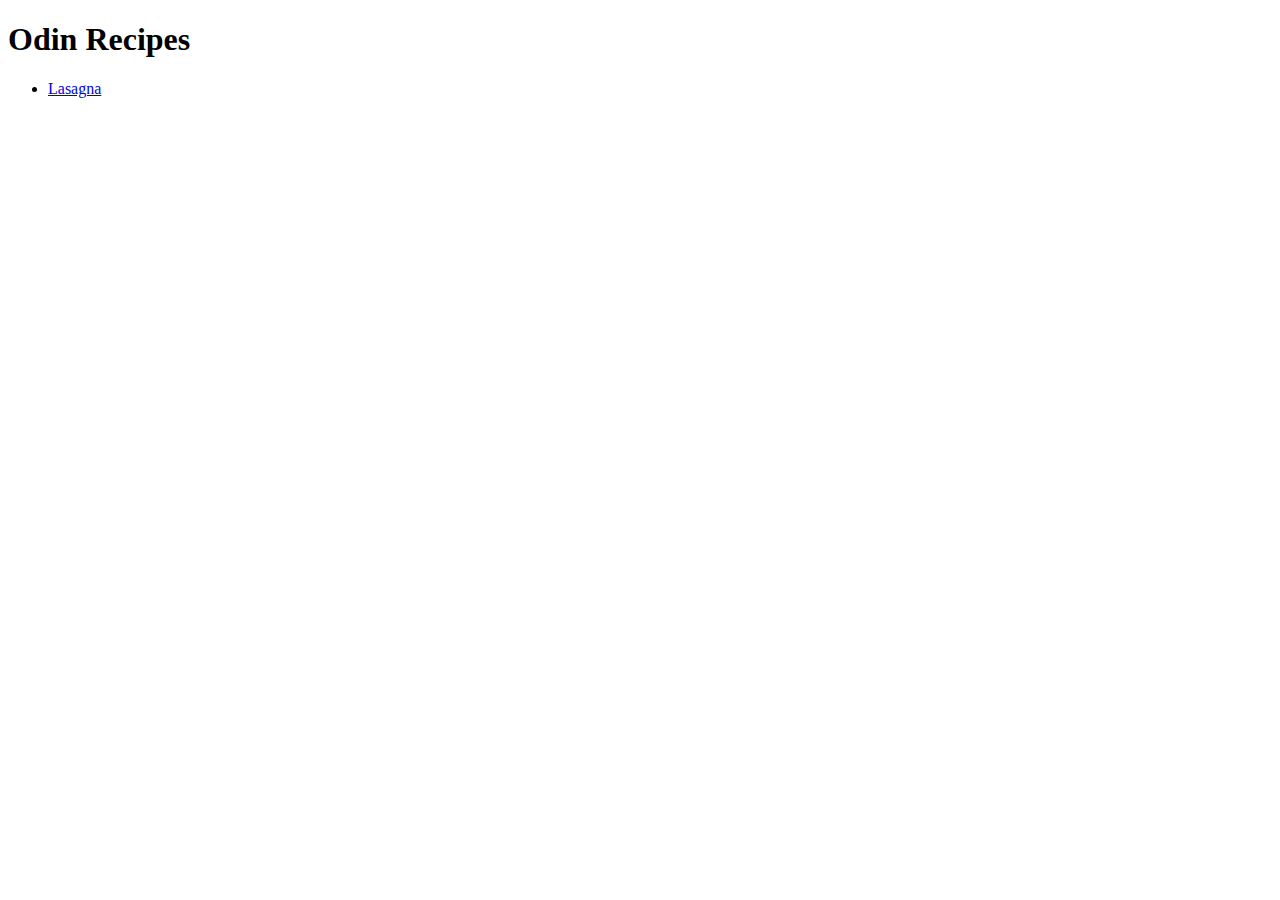
==== index.html @ c525163e "Completed lasagna.html recipe" ====
<!DOCTYPE html>
<html lang="en">
<head>
    <meta charset="UTF-8">
    <meta name="viewport" content="width=device-width, initial-scale=1.0">
    <title>Odin Recipes</title>
</head>
<body>
   <h1>Odin Recipes</h1> 
   <ul>
    <li><a href="recipes/lasagna.html">Lasagna</a></li>
   </ul>
</body>
</html>
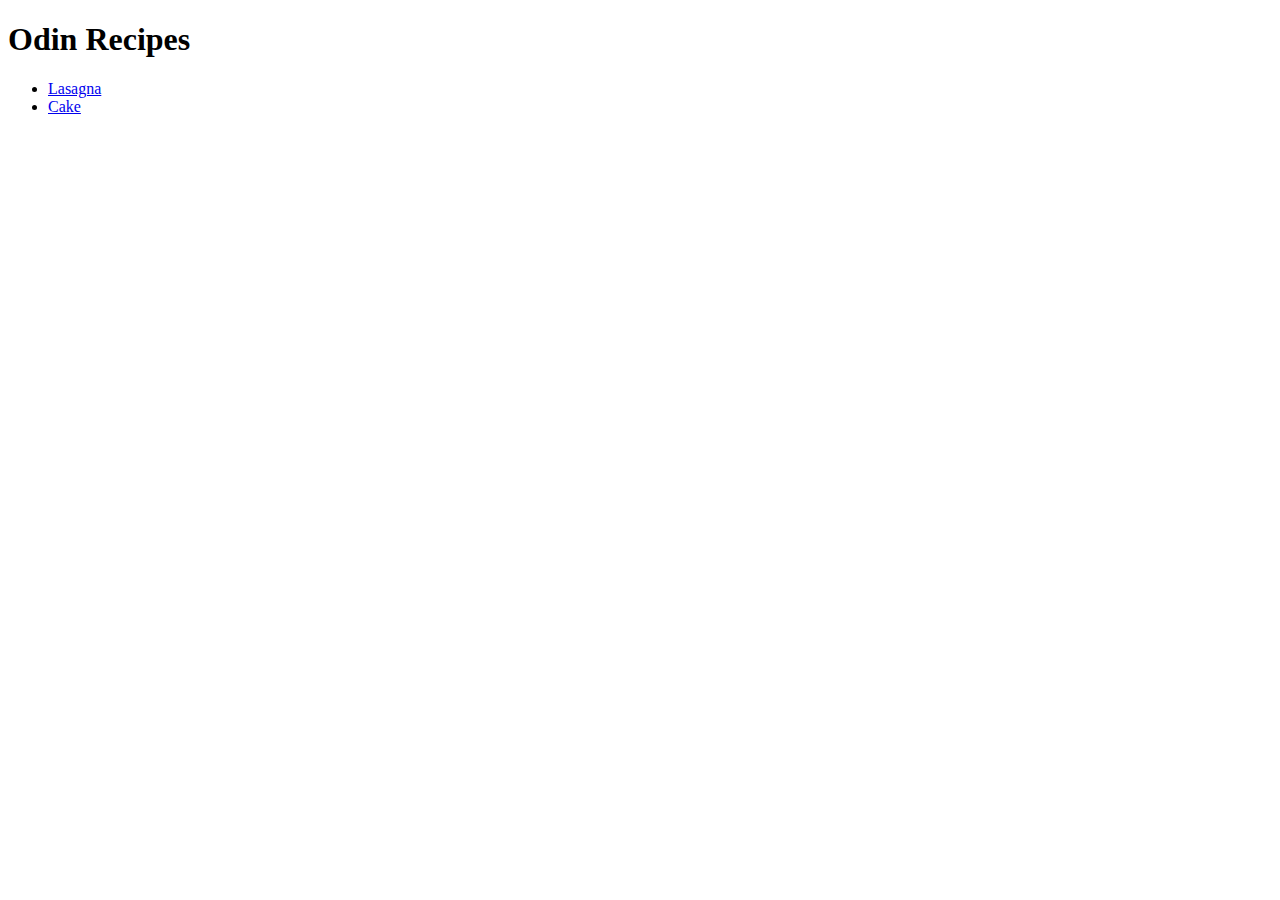
==== commit 403f7d5b: "Completed cake.html and added cake to index.html" ====
--- a/index.html
+++ b/index.html
@@ -9,6 +9,7 @@
    <h1>Odin Recipes</h1> 
    <ul>
     <li><a href="recipes/lasagna.html">Lasagna</a></li>
+    <li><a href="recipes/cake.html">Cake</a></li>
    </ul>
 </body>
 </html>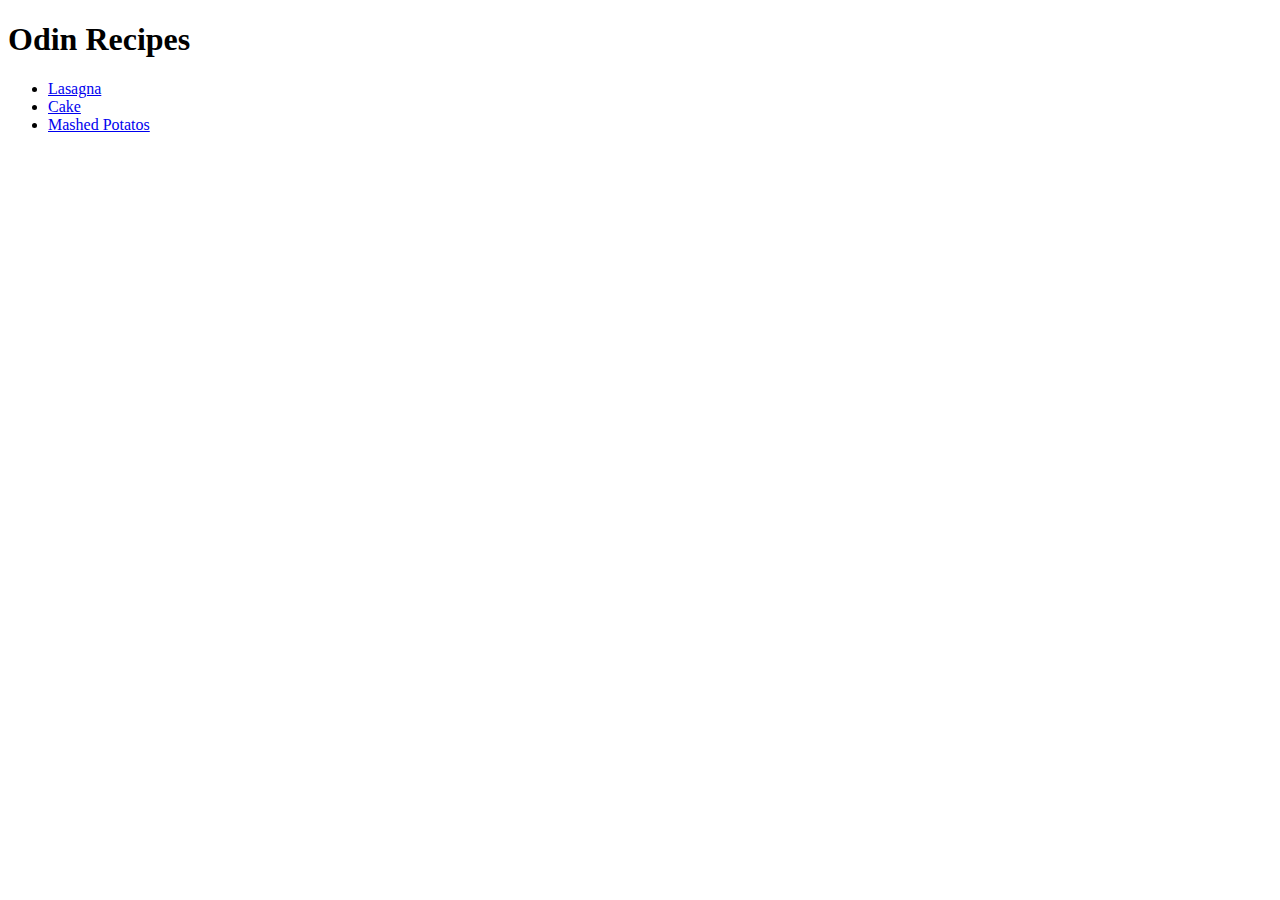
==== commit a0077eb2: "finished mashedPotatos.html" ====
--- a/index.html
+++ b/index.html
@@ -10,6 +10,7 @@
    <ul>
     <li><a href="recipes/lasagna.html">Lasagna</a></li>
     <li><a href="recipes/cake.html">Cake</a></li>
+    <li><a href="recipes/mashedPotatos.html">Mashed Potatos</a> </li>
    </ul>
 </body>
 </html>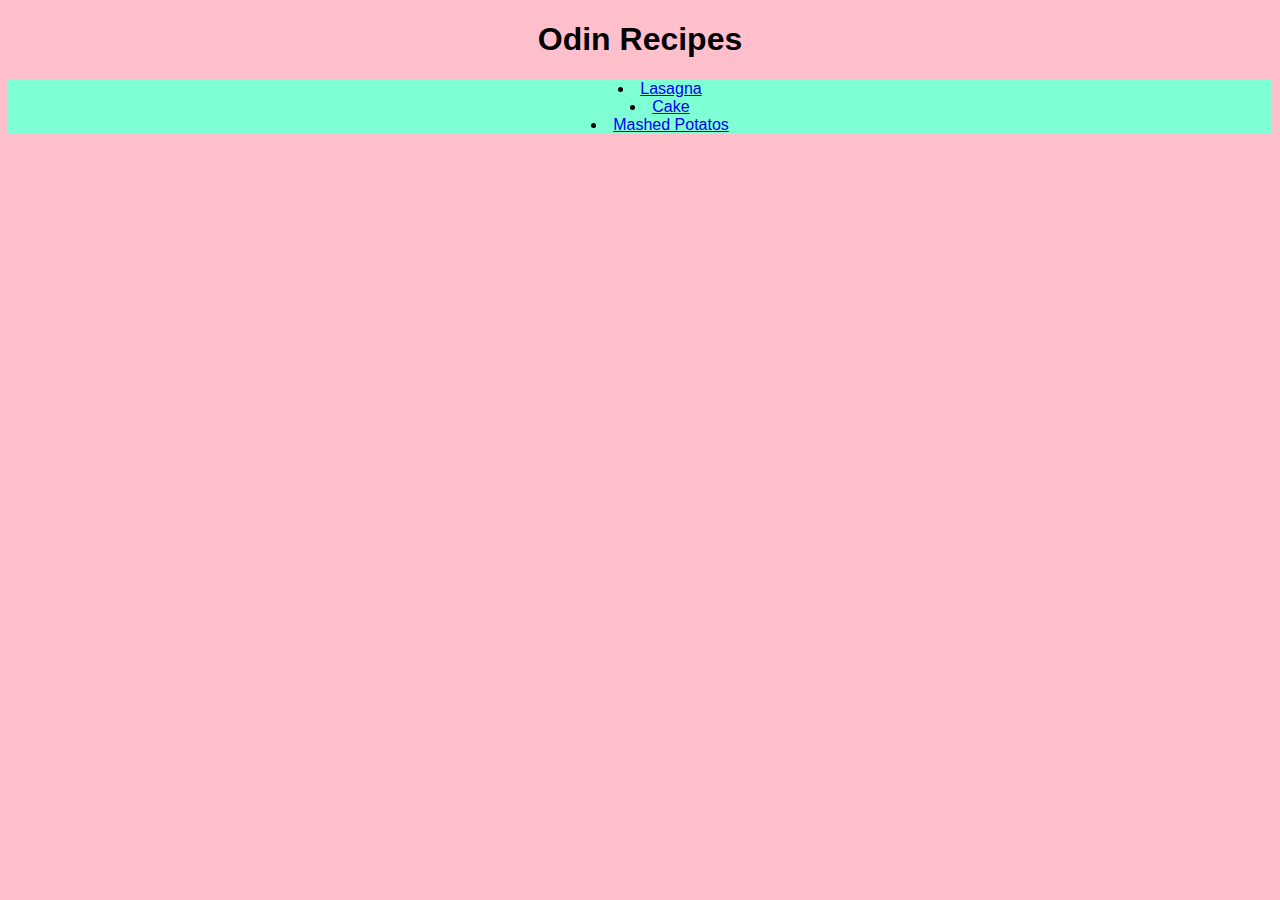
==== commit e82982fb: "added a style.css and added basic css to all pages" ====
--- a/index.html
+++ b/index.html
@@ -4,10 +4,11 @@
     <meta charset="UTF-8">
     <meta name="viewport" content="width=device-width, initial-scale=1.0">
     <title>Odin Recipes</title>
+    <link rel="stylesheet" href="style.css">
 </head>
-<body>
+<body class="wrap">
    <h1>Odin Recipes</h1> 
-   <ul>
+   <ul class="list">
     <li><a href="recipes/lasagna.html">Lasagna</a></li>
     <li><a href="recipes/cake.html">Cake</a></li>
     <li><a href="recipes/mashedPotatos.html">Mashed Potatos</a> </li>
--- a/style.css
+++ b/style.css
@@ -0,0 +1,25 @@
+* {
+    font-family: Helvetica, sans-serif;
+    text-align: center;
+}
+
+.title {
+    text-align: center;
+}
+
+.list {
+    background-color: aquamarine;
+    text-align: center;
+
+}
+.wrap {
+    background-color: pink;
+}
+ul {
+    list-style-position: inside;
+    text-align: center;
+}
+ol {
+    list-style-position: inside;
+    text-align: center;
+}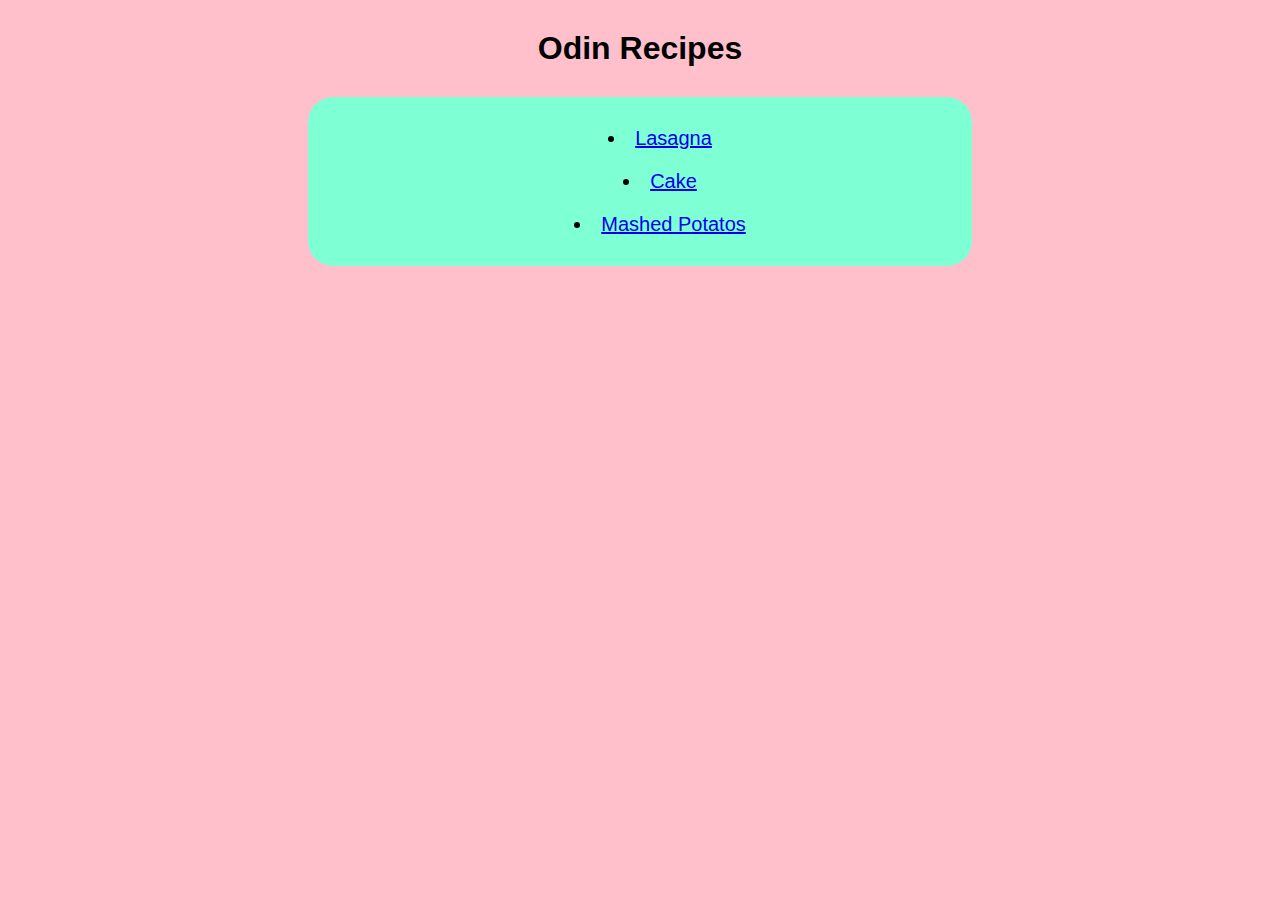
==== commit 3c36bd95: "added css elements too the main pages" ====
--- a/index.html
+++ b/index.html
@@ -7,11 +7,14 @@
     <link rel="stylesheet" href="style.css">
 </head>
 <body class="wrap">
+
    <h1>Odin Recipes</h1> 
-   <ul class="list">
-    <li><a href="recipes/lasagna.html">Lasagna</a></li>
-    <li><a href="recipes/cake.html">Cake</a></li>
-    <li><a href="recipes/mashedPotatos.html">Mashed Potatos</a> </li>
-   </ul>
+   <div class="block">
+    <ul class="mainpg">
+        <li><a href="recipes/lasagna.html">Lasagna</a></li>
+        <li><a href="recipes/cake.html">Cake</a></li>
+        <li><a href="recipes/mashedPotatos.html">Mashed Potatos</a> </li>
+    </ul>
+   </div>
 </body>
 </html>--- a/style.css
+++ b/style.css
@@ -6,20 +6,38 @@
 .title {
     text-align: center;
 }
-
-.list {
-    background-color: aquamarine;
-    text-align: center;
-
+h1 {
+    margin: 30px;
 }
 .wrap {
     background-color: pink;
 }
 ul {
     list-style-position: inside;
-    text-align: center;
 }
 ol {
     list-style-position: inside;
-    text-align: center;
+}
+li + li {
+    margin-top: 20px;
+
+}
+
+.mainpg {
+    font-size: 20px;
+
+}
+
+.block {
+    background-color: aquamarine;
+    border-radius: 25px;
+    padding: 10px;
+    margin-left: 300px;
+    margin-right: 300px;
+    margin-bottom: 25px;
+}
+img {
+    width: 500px;
+    border-radius: 25px;
+    margin-bottom: 25px;
 }